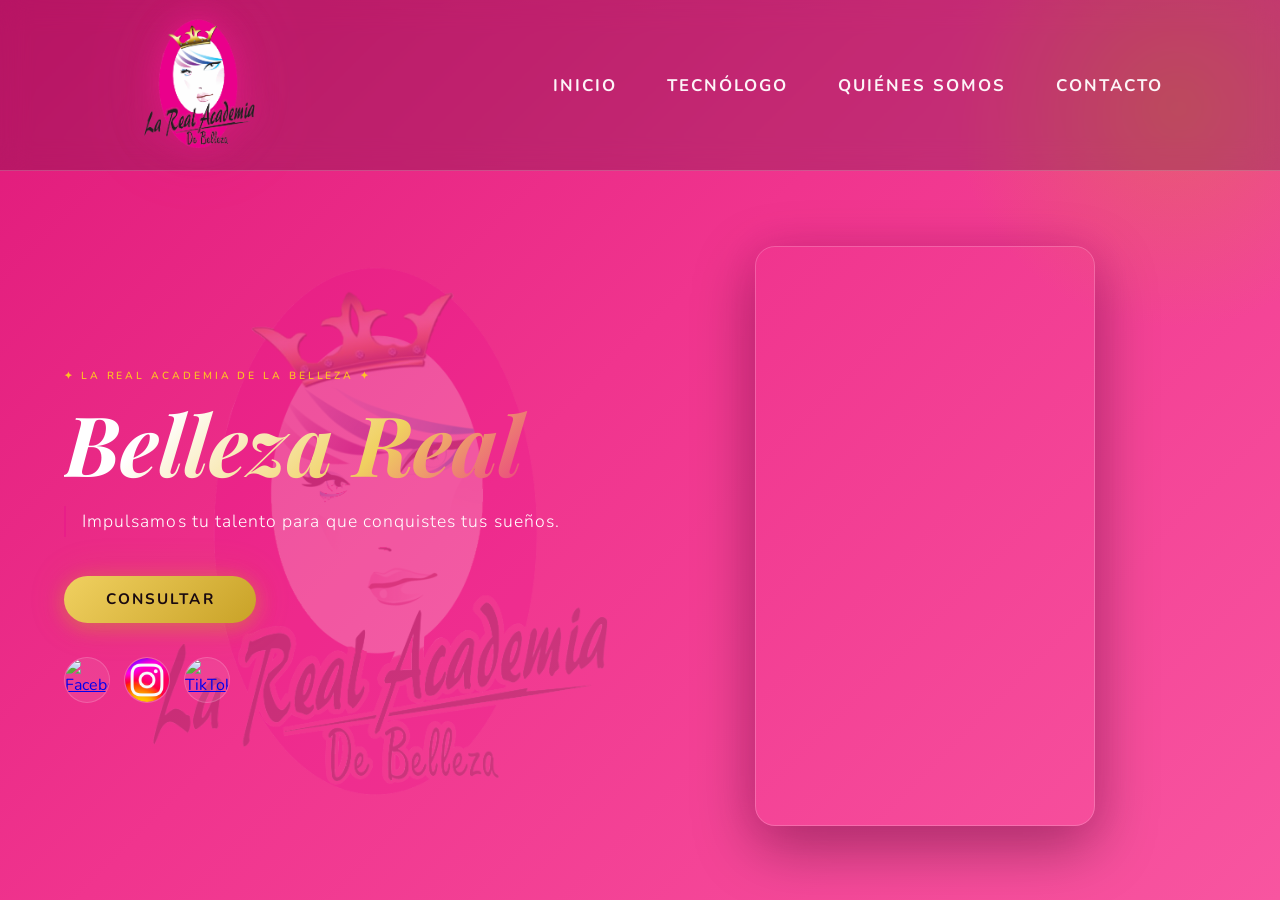
==== index.html @ 58436317 "Add files via upload" ====
<!DOCTYPE html>
<html lang="es">
<head>
    <meta charset="UTF-8">
    <meta name="viewport" content="width=device-width, initial-scale=1.0">
    <title>La Real Academia De La Belleza</title>
    <link rel="stylesheet" href="style.css">
</head>

<body>

<header class="header">

    <nav class="navbar">
        <div class="menu container">

            <a href="#" class="logo">La Real Academia De La Belleza</a>

            <ul>
                <li><a href="index.html">Inicio</a></li>
                <li><a href="Academia_Belleza_Organizado2.pdf">Tecnólogo</a></li>
                <li><a href="Quienes somos.html">Quiénes somos</a></li>
                <li><a href="contacto.html">Contacto</a></li>
            </ul>

        </div>
    </nav>

    <div class="header-content container">
        <div class="header-info">
            <h1>Belleza Real</h1>
            <p>Impulsamos tu talento para que conquistes tus sueños.</p>
            <a href="consultar.html" class="btn-1">Consultar</a>

            <div class="social-links">
                <a href="https://www.facebook.com/larealacademiadebellezavillavo" target="_blank">
                    <img src="imagenes/facebook.png" alt="Facebook">
                </a>
                <a href="https://www.instagram.com/larealacademiadebelleza/" target="_blank">
                    <img src="imagenes/instagram.png" alt="Instagram">
                </a>
                <a href="https://www.tiktok.com/@larealacademiadebelleza?lang=es" target="_blank">
                    <img src="imagenes/tiktok.png" alt="TikTok">
                </a>
            </div>
        </div>

        <div class="hero-video">
            <video
                id="videoAcademia"
                src="videos/Video1.mp4"
                autoplay
                muted
                playsinline
                preload="auto">
            </video>
        </div>
    </div>

</header>

<script src="script.js"></script>

</body>
</html>
---- style.css ----
@import url('https://fonts.googleapis.com/css2?family=Playfair+Display:ital,wght@0,700;1,400&family=Nunito:wght@300;400;600;700&display=swap');

*, *::before, *::after {
  box-sizing: border-box;
  margin: 0;
  padding: 0;
}

html { scroll-behavior: smooth; }

body {
  font-family: 'Nunito', sans-serif;
  background: linear-gradient(135deg, rgb(224, 25, 122) 0%, #f0348e 45%, #f855a0 100%);
  color: #fff;
  min-height: 100vh;
  overflow-x: hidden;
}

.container {
  width: 90%;
  max-width: 1200px;
  margin: auto;
}

.header {
  position: relative;
  min-height: 100vh;
  display: flex;
  flex-direction: column;
}

.header::before {
  content: '';
  position: absolute;
  top: -120px; right: -120px;
  width: 450px; height: 450px;
  border-radius: 50%;
  background: radial-gradient(circle, rgba(201,162,39,0.30) 0%, transparent 70%);
  pointer-events: none;
  z-index: 0;
}

.logo {
  display: block;
  width: 170px;
  height: 170px;
  flex-shrink: 0;
  background-image: url('imagenes/Logo-Academia.png');
  background-size: contain;
  background-repeat: no-repeat;
  background-position: center;
  text-indent: -9999px;
  overflow: hidden;
  text-decoration: none;
  filter:
    drop-shadow(0 0 14px rgba(232,23,138,0.65))
    drop-shadow(0 0 30px rgba(232,23,138,0.35));
  transition: filter 0.3s, transform 0.3s;
}

.logo:hover {
  transform: scale(1.06);
  filter:
    drop-shadow(0 0 18px rgba(232,23,138,0.9))
    drop-shadow(0 0 40px rgba(232,23,138,0.5));
}

.navbar {
  width: 100%;
  border-bottom: 1px solid rgba(255,255,255,0.2);
  background: rgba(0,0,0,0.18);
  backdrop-filter: blur(14px);
  -webkit-backdrop-filter: blur(14px);
}

.navbar .menu {
  display: flex;
  align-items: center;
  justify-content: space-between;
  padding: 15px 0;
  gap: 30px;
}

.navbar ul {
  display: flex;
  gap: 50px;
  list-style: none;
  align-items: center;
}

.navbar a {
  text-decoration: none;
  color: rgba(255,255,255,0.95);
  font-weight: 700;
  letter-spacing: 2px;
  text-transform: uppercase;
  font-size: 1.05rem;
  position: relative;
  padding-bottom: 5px;
  transition: color 0.3s;
}

.navbar a::after {
  content: '';
  position: absolute;
  bottom: 0; left: 0;
  width: 0; height: 2px;
  background: linear-gradient(90deg, #E8178A, #F0D060);
  border-radius: 2px;
  transition: width 0.35s ease;
}

.navbar a:hover { color: #F0D060; }
.navbar a:hover::after { width: 100%; }

.header-content::before {
  content: '';
  position: absolute;
  top: 50%;
  left: -2%;
  transform: translateY(-50%);
  width: 700px;
  height: 700px;
  background-image: url('imagenes/Logo-Academia.png');
  background-size: contain;
  background-repeat: no-repeat;
  background-position: center;
  opacity: 0.18;
  pointer-events: none;
  z-index: 0;
}

.navbar .menu {
  display: flex;
  align-items: center;
  justify-content: space-between;
  width: 100%;
  padding: 0 6%;
  gap: 30px;
}

.navbar ul {
  display: flex;
  gap: 50px;
  list-style: none;
  align-items: center;
}

.navbar a {
  text-decoration: none;
  color: rgba(255,255,255,0.95);
  font-weight: 700;
  letter-spacing: 2px;
  text-transform: uppercase;
  font-size: 1.05rem;
  position: relative;
  padding-bottom: 5px;
  transition: color 0.3s;
}

.navbar a::after {
  content: '';
  position: absolute;
  bottom: 0; left: 0;
  width: 0; height: 2px;
  background: linear-gradient(90deg, #E8178A, #F0D060);
  border-radius: 2px;
  transition: width 0.35s ease;
}

.navbar a:hover { color: #F0D060; }
.navbar a:hover::after { width: 100%; }

.header-content {
  flex: 1;
  display: flex;
  align-items: center;
  justify-content: space-between;
  padding: 3rem 0 3rem;
  position: relative;
  z-index: 1;
  gap: 50px;
}

.header-info {
  max-width: 520px;
  flex: 1;
  position: relative;
  z-index: 2;
}

.header-info::before {
  content: '✦ La Real Academia De La Belleza ✦';
  display: block;
  font-size: 0.65rem;
  font-weight: 600;
  letter-spacing: 0.28em;
  text-transform: uppercase;
  color: rgba(255, 206, 28, 0.925);
  margin-bottom: 1rem;
}

.header-info h1 {
  font-family: 'Playfair Display', serif;
  font-style: italic;
  font-size: clamp(3rem, 6.5vw, 5.5rem);
  font-weight: 700;
  line-height: 1.05;
  background: linear-gradient(135deg, #ffffff 20%, #F0D060 60%, #E8178A 100%);
  -webkit-background-clip: text;
  -webkit-text-fill-color: transparent;
  background-clip: text;
  margin-bottom: 1.2rem;
  width: auto;
  max-width: none;
  padding: 0;
  text-align: left;
  border: none;
  border-radius: 0;
  box-shadow: none;
}

.header-info p {
  font-size: 1.1rem;
  font-weight: 300;
  color: #ffffff;
  letter-spacing: 0.06em;
  margin-bottom: 2.4rem;
  line-height: 1.8;
  border-left: 2px solid rgba(232,23,138,0.6);
  padding-left: 1rem;
}

a[href="consultar.html"],
.btn-1 {
  display: inline-block;
  padding: 0.85rem 2.6rem;
  font-family: 'Nunito', sans-serif;
  font-weight: 700;
  font-size: 0.95rem;
  text-transform: uppercase;
  letter-spacing: 0.14em;
  text-decoration: none;
  color: #1A0A10;
  background: linear-gradient(135deg, #F0D060 0%, #C9A227 100%);
  border-radius: 50px;
  box-shadow: 0 4px 20px rgba(201,162,39,0.45), 0 0 40px rgba(201,162,39,0.15);
  transition: transform 0.25s, box-shadow 0.25s;
  position: relative;
  overflow: hidden;
  width: auto;
  max-width: none;
  border: none;
}

a[href="consultar.html"]::before,
.btn-1::before {
  content: '';
  position: absolute;
  inset: 0;
  background: linear-gradient(135deg, #E8178A 0%, #C4AECF 100%);
  opacity: 0;
  transition: opacity 0.35s;
  border-radius: 50px;
}

a[href="consultar.html"]:hover,
.btn-1:hover {
  transform: translateY(-3px);
  box-shadow: 0 8px 32px rgba(232,23,138,0.5);
  color: #fff;
}

a[href="consultar.html"]:hover::before,
.btn-1:hover::before { opacity: 1; }

a[href="consultar.html"],
.btn-1 span,
.btn-1:hover {
  position: relative;
  z-index: 1;
}

.social-links {
  display: flex;
  gap: 14px;
  margin-top: 28px;
}

.social-links a {
  width: 46px;
  height: 46px;
  display: flex;
  justify-content: center;
  align-items: center;
  border-radius: 50%;
  overflow: hidden;
  background: rgba(255,255,255,0.08);
  border: 1px solid rgba(255,255,255,0.18);
  transition: 0.3s;
}

.social-links a:hover {
  transform: translateY(-4px);
  box-shadow: 0 0 18px rgba(232,23,138,.55);
  border-color: rgba(232,23,138,0.5);
}

.social-links img {
  width: 100%;
  height: 100%;
  object-fit: cover;
  border-radius: 50%;
  display: block;
}

.hero-video {
  flex: 1;
  display: flex;
  justify-content: center;
  align-items: center;
  position: relative;
  z-index: 1;
}

.hero-video video {
  width: 340px;
  height: 580px;
  object-fit: cover;
  border-radius: 20px;
  border: 1px solid rgba(255,255,255,.2);
  box-shadow:
    0 0 35px rgba(232,23,138,.25),
    0 20px 60px rgba(0,0,0,0.35);
}


.referencias {
  display: grid;
  grid-template-columns: repeat(auto-fit, minmax(220px, 1fr));
  gap: 1.2rem;
  padding: 4rem 5%;
  background: linear-gradient(180deg, #1A0A10 0%, #2a0d1c 100%);
}

.img-1 {
  width: 100%;
  aspect-ratio: 4 / 5;
  object-fit: cover;
  border-radius: 16px;
  border: 2px solid rgba(232,23,138,0.25);
  box-shadow: 0 4px 20px rgba(232,23,138,0.15);
  transition: transform 0.35s, box-shadow 0.35s, border-color 0.35s;
  display: block;
}

.img-1:hover {
  transform: translateY(-6px) scale(1.02);
  box-shadow: 0 12px 40px rgba(232,23,138,0.45), 0 0 0 2px #E8178A;
  border-color: #E8178A;
}

.footer {
  padding: 50px 40px;
  border-top: 1px solid rgba(232,23,138,0.3);
  display: flex;
  justify-content: space-between;
  align-items: center;
  gap: 40px;
  background: #0f0509;
}

.footer::after {
  content: '✦  La Real Academia De La Belleza  ✦';
  display: block;
  width: 100%;
  text-align: center;
  font-size: 0.75rem;
  letter-spacing: 0.18em;
  color: rgba(232,23,138,0.45);
  padding-top: 1.5rem;
  margin-top: 1rem;
  border-top: 1px solid rgba(232,23,138,0.12);
}

.footer-logo-container {
  display: flex;
  align-items: center;
  justify-content: center;
}

.footer-logo {
  width: 180px;
  height: auto;
  display: block;
  filter:
    drop-shadow(0 0 15px rgba(232,23,138,0.6))
    drop-shadow(0 0 30px rgba(232,23,138,0.3));
  transition: 0.3s;
}

.footer-logo:hover { transform: scale(1.05); }

.footer .links {
  display: flex;
  flex-wrap: wrap;
  gap: 35px;
  align-items: center;
  list-style: none;
}

.footer .links li { list-style: none; }

.footer .links li a {
  font-size: 15px;
  font-weight: 700;
  letter-spacing: 2px;
  text-transform: uppercase;
  color: rgba(255,255,255,0.8);
  text-decoration: none;
  transition: 0.3s;
}

.footer .links li a:hover { color: #E8178A; }

@media (max-width: 900px) {
  .header-content {
    flex-direction: column;
    text-align: center;
    gap: 35px;
    padding: 3rem 0;
  }

  .header-info {
    max-width: 100%;
  }

  .header-info::before {
    text-align: center;
  }

  .header-info p {
    border-left: none;
    padding-left: 0;
    text-align: center;
  }

  .social-links {
    justify-content: center;
  }

  .hero-video video {
    max-width: 100%;
    height: 240px;
  }
}

@media (max-width: 768px) {
  .navbar .menu {
    flex-wrap: wrap;
    justify-content: center;
    padding: 15px 6%;
    gap: 15px;
  }

  .navbar ul {
    flex-wrap: wrap;
    justify-content: center;
    gap: 15px 25px;
  }

  .logo {
    width: 70px; height: 70px;
  }
  .logo:hover { transform: scale(1.05); }

  .header-info h1 { font-size: 2.5rem; }

  .referencias {
    grid-template-columns: repeat(2, 1fr);
    gap: 0.8rem;
    padding: 2.5rem 4%;
  }

  .footer {
    flex-direction: column;
    text-align: center;
  }

  .footer-logo { width: 150px; }
  .footer .links { justify-content: center; gap: 20px; }
}

@media (prefers-reduced-motion: reduce) {
  *, *::before, *::after {
    transition: none !important;
    animation: none !important;
  }
}
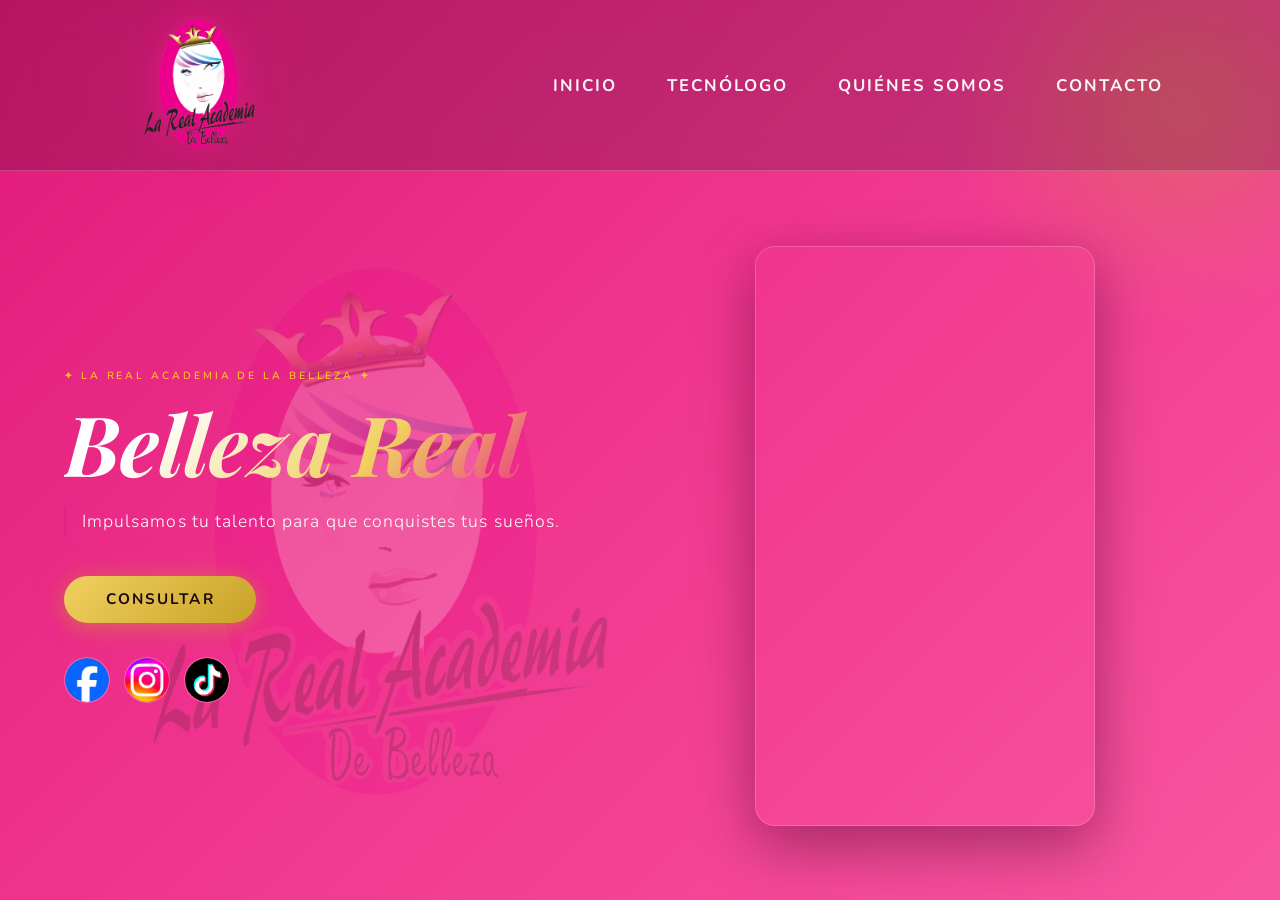
==== commit fe43d020: "Update index.html" ====
--- a/index.html
+++ b/index.html
@@ -48,7 +48,7 @@
         <div class="hero-video">
             <video
                 id="videoAcademia"
-                src="videos/Video1.mp4"
+                src="Videos/Video1.mp4"
                 autoplay
                 muted
                 playsinline
@@ -62,4 +62,4 @@
 <script src="script.js"></script>
 
 </body>
-</html>+</html>
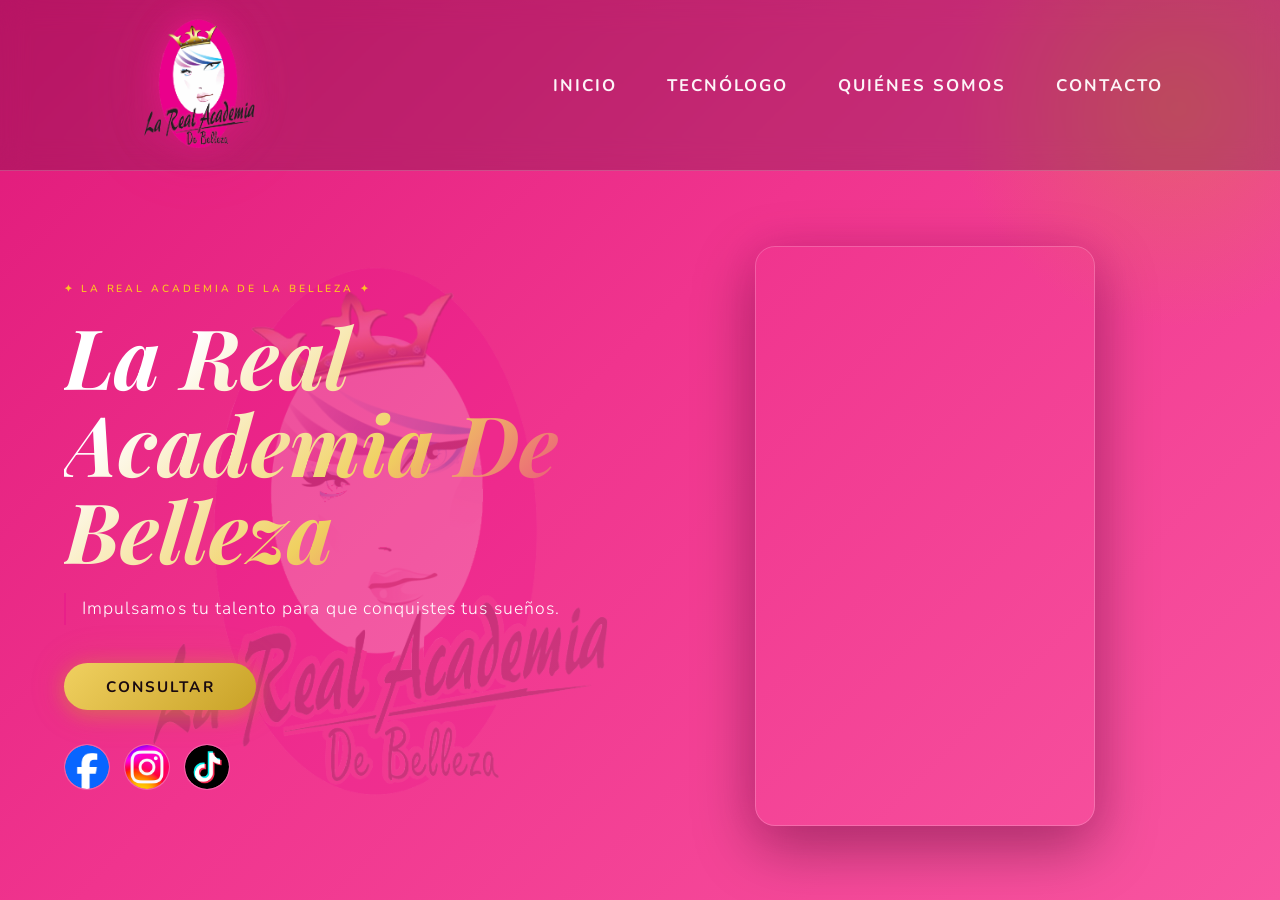
==== commit 965e3aef: "Update index.html" ====
--- a/index.html
+++ b/index.html
@@ -3,7 +3,7 @@
 <head>
     <meta charset="UTF-8">
     <meta name="viewport" content="width=device-width, initial-scale=1.0">
-    <title>La Real Academia De La Belleza</title>
+    <title>La Real Academia De Belleza</title>
     <link rel="stylesheet" href="style.css">
 </head>
 
@@ -28,7 +28,7 @@
 
     <div class="header-content container">
         <div class="header-info">
-            <h1>Belleza Real</h1>
+            <h1>La Real Academia De Belleza</h1>
             <p>Impulsamos tu talento para que conquistes tus sueños.</p>
             <a href="consultar.html" class="btn-1">Consultar</a>
 
--- a/style.css
+++ b/style.css
@@ -6,13 +6,17 @@
   padding: 0;
 }
 
-html { scroll-behavior: smooth; }
+html {
+  scroll-behavior: smooth;
+  overflow-x: hidden;
+}
 
 body {
   font-family: 'Nunito', sans-serif;
   background: linear-gradient(135deg, rgb(224, 25, 122) 0%, #f0348e 45%, #f855a0 100%);
   color: #fff;
   min-height: 100vh;
+  min-height: 100svh;
   overflow-x: hidden;
 }
 
@@ -25,8 +29,10 @@
 .header {
   position: relative;
   min-height: 100vh;
+  min-height: 100svh;
   display: flex;
   flex-direction: column;
+  overflow: hidden;
 }
 
 .header::before {
@@ -496,4 +502,4 @@
     transition: none !important;
     animation: none !important;
   }
-}+}
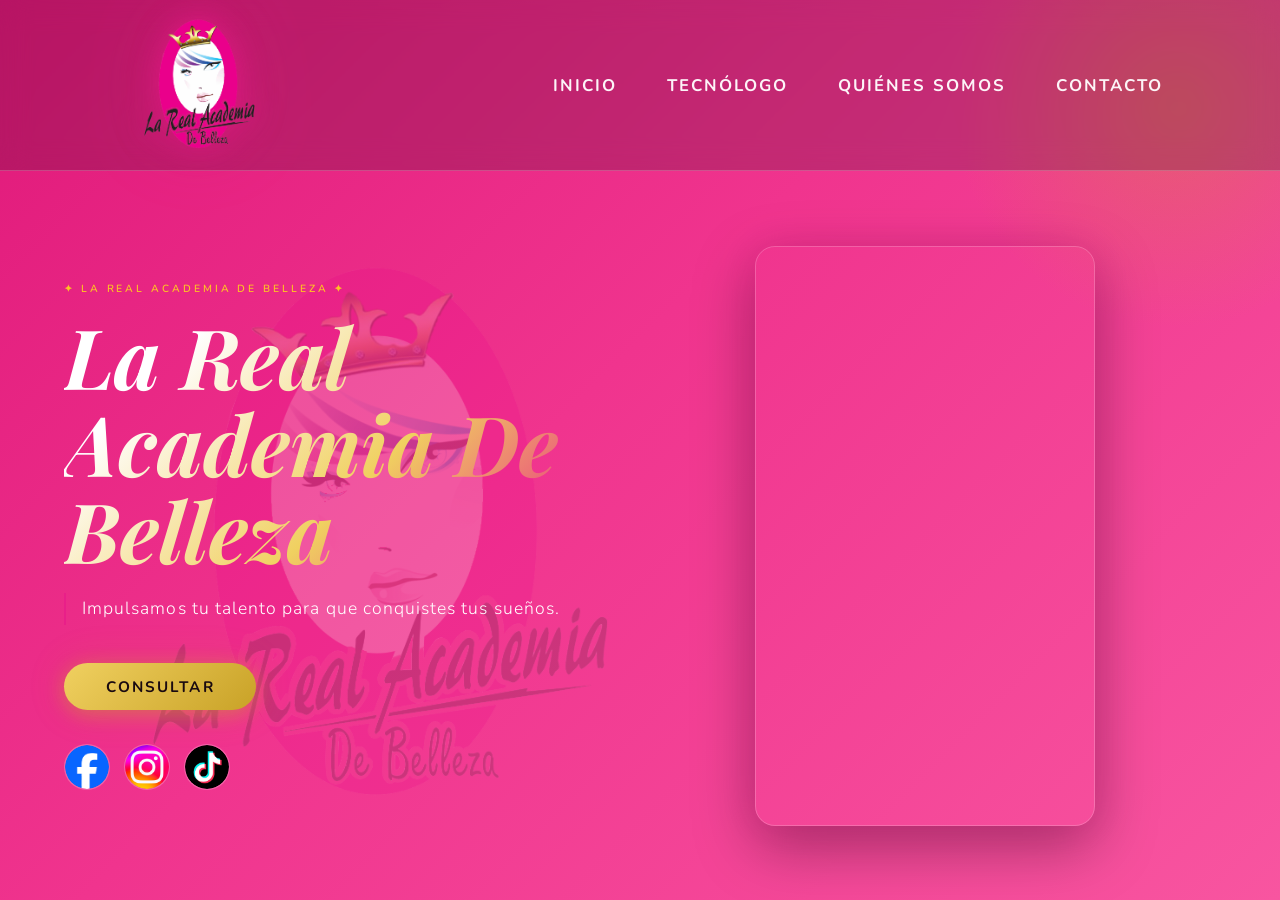
==== commit c4a02f6c: "Add files via upload" ====
--- a/index.html
+++ b/index.html
@@ -14,11 +14,11 @@
     <nav class="navbar">
         <div class="menu container">
 
-            <a href="#" class="logo">La Real Academia De La Belleza</a>
+            <a href="#" class="logo">La Real Academia De Belleza</a>
 
             <ul>
                 <li><a href="index.html">Inicio</a></li>
-                <li><a href="Academia_Belleza_Organizado2.pdf">Tecnólogo</a></li>
+                <li><a href="Academia_Belleza.pdf">Tecnólogo</a></li>
                 <li><a href="Quienes somos.html">Quiénes somos</a></li>
                 <li><a href="contacto.html">Contacto</a></li>
             </ul>
--- a/style.css
+++ b/style.css
@@ -196,7 +196,7 @@
 }
 
 .header-info::before {
-  content: '✦ La Real Academia De La Belleza ✦';
+  content: '✦ La Real Academia De Belleza ✦';
   display: block;
   font-size: 0.65rem;
   font-weight: 600;
